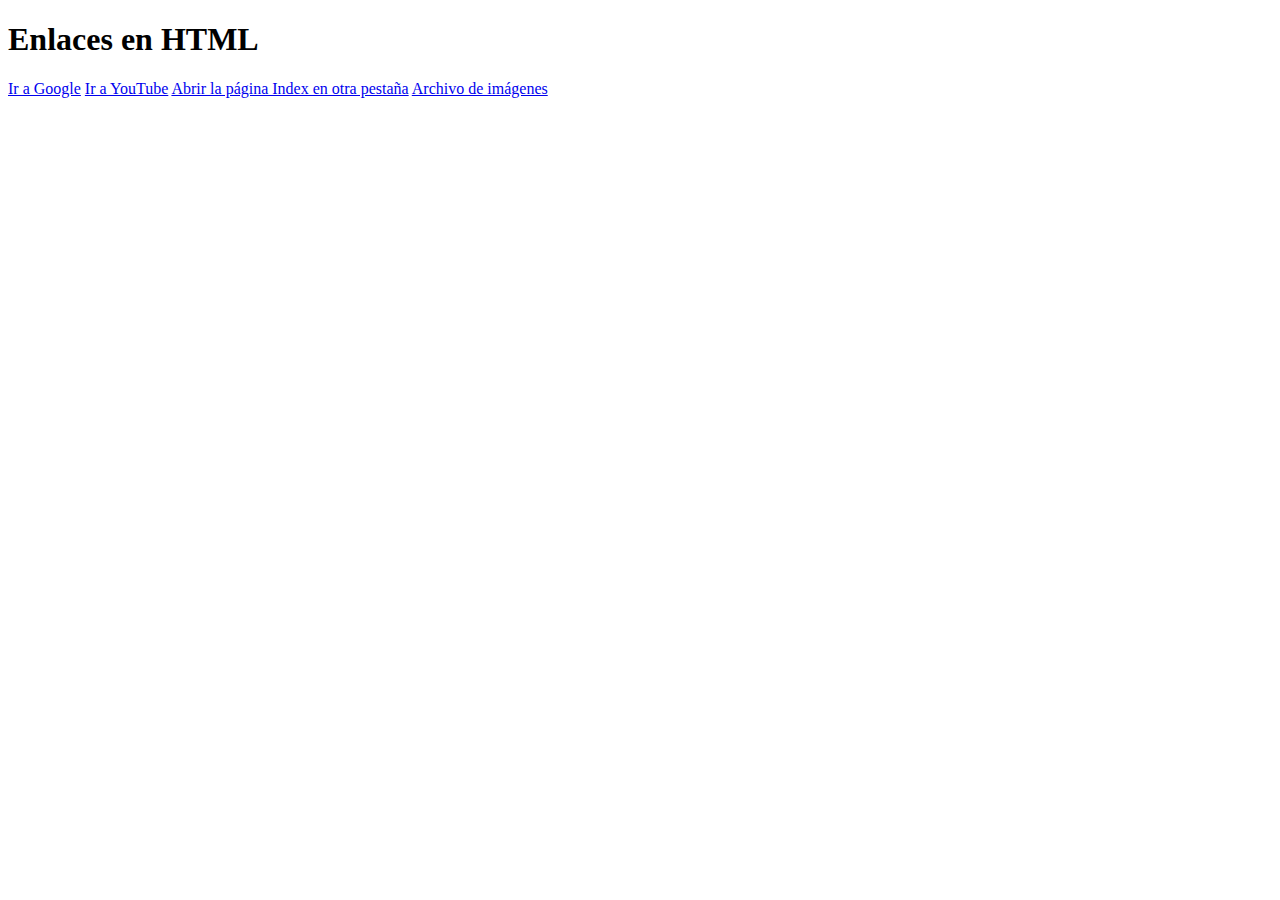
==== enlaces.html @ 91d2c386 "Envío de archivos al nuevo repositorio" ====
<!DOCTYPE html>
<html lang="en">
<head>
    <meta charset="UTF-8">
    <meta http-equiv="X-UA-Compatible" content="IE=edge">
    <meta name="viewport" content="width=device-width>, initial-scale=1.0">
    <title>Enlaces</title>
</head>
<body>
    <h1>Enlaces en HTML</h1>
    <a href="https://www.google.es" target="_blank">Ir a Google</a>
    <a href="https://www.youtube.com" target="_blank">Ir a YouTube</a>
    <a href="index.html" target="_blank">Abrir la página Index en otra pestaña</a>
    <a href="imagenes/imagenes.html">Archivo de imágenes</a>
</body>
</html>
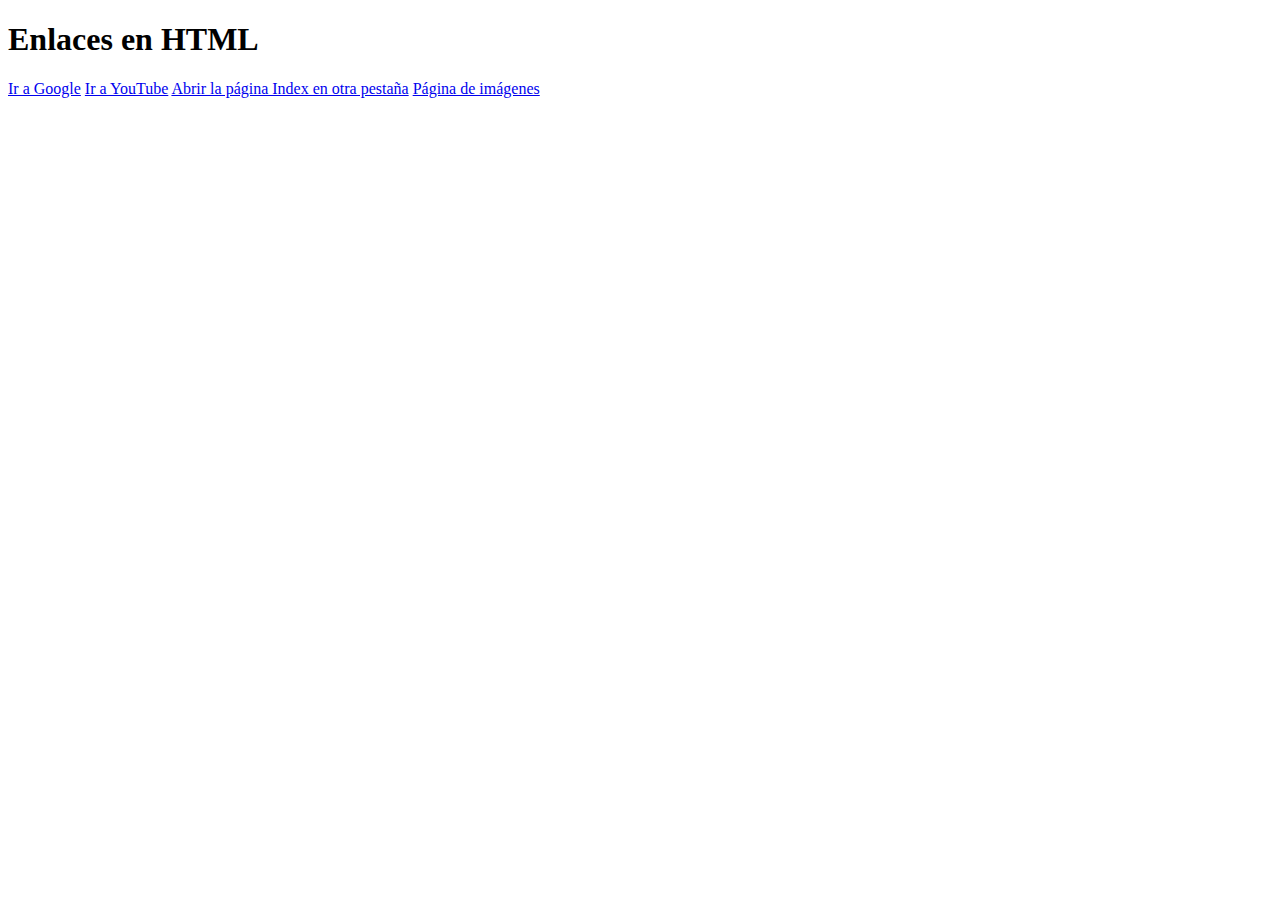
==== commit e4d3a64a: "Actualización de archivos en casa" ====
--- a/enlaces.html
+++ b/enlaces.html
@@ -1,16 +1,16 @@
 <!DOCTYPE html>
 <html lang="en">
-<head>
-    <meta charset="UTF-8">
-    <meta http-equiv="X-UA-Compatible" content="IE=edge">
-    <meta name="viewport" content="width=device-width>, initial-scale=1.0">
-    <title>Enlaces</title>
-</head>
-<body>
-    <h1>Enlaces en HTML</h1>
-    <a href="https://www.google.es" target="_blank">Ir a Google</a>
-    <a href="https://www.youtube.com" target="_blank">Ir a YouTube</a>
-    <a href="index.html" target="_blank">Abrir la página Index en otra pestaña</a>
-    <a href="imagenes/imagenes.html">Archivo de imágenes</a>
-</body>
+    <head>
+        <meta charset="UTF-8">
+        <meta http-equiv="X-UA-Compatible" content="IE=edge">
+        <meta name="viewport" content="width=device-width>, initial-scale=1.0">
+        <title>Enlaces</title>
+    </head>
+    <body>
+        <h1>Enlaces en HTML</h1>
+        <a href="https://www.google.es" target="_blank">Ir a Google</a>
+        <a href="https://www.youtube.com" target="_blank">Ir a YouTube</a>
+        <a href="index.html" target="_blank">Abrir la página Index en otra pestaña</a>
+        <a href="imagenes/imagenes.html">Página de imágenes</a>
+    </body>
 </html>
